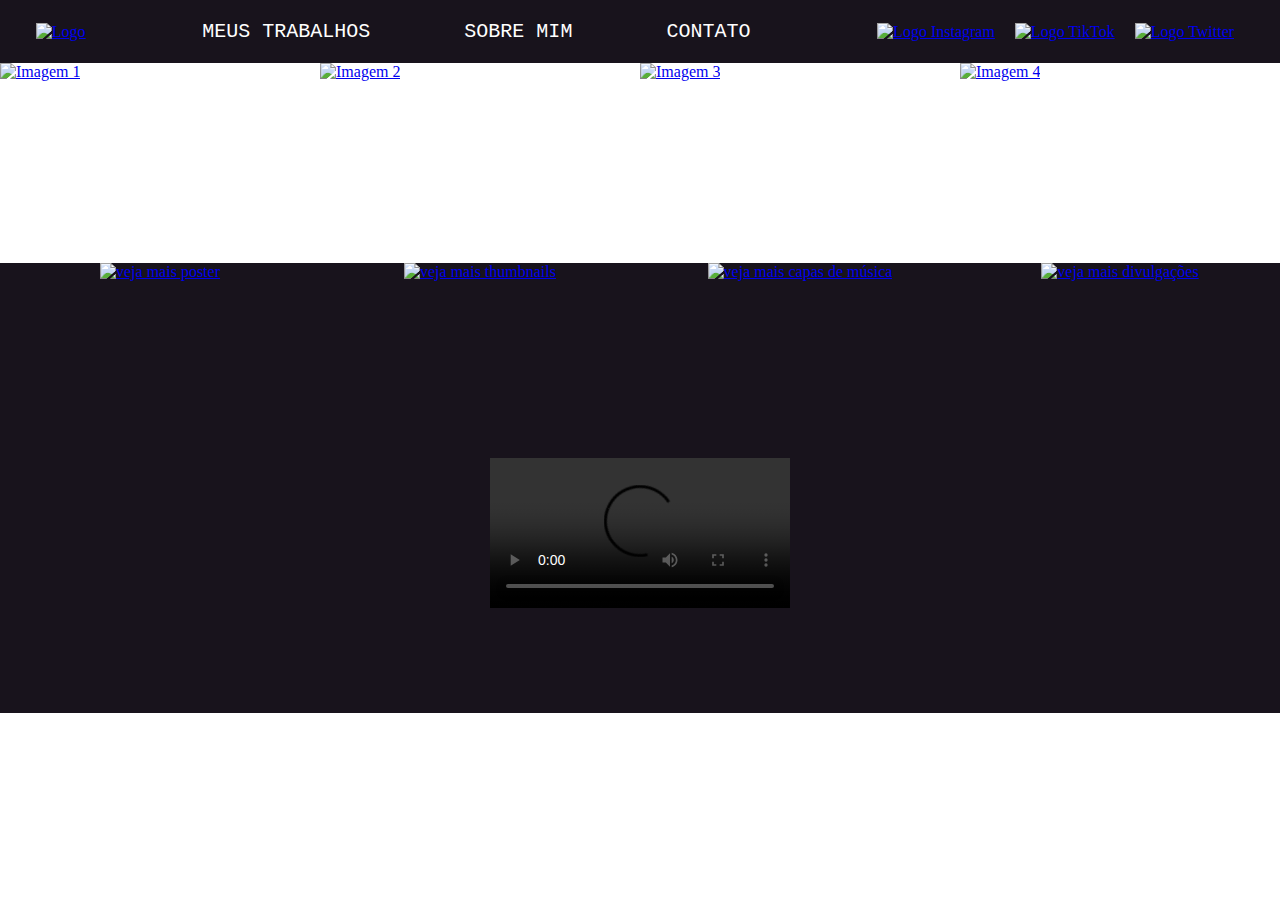
==== index.html @ 1de91942 "Add files via upload" ====
<!DOCTYPE html>
<html lang="en">
<head>
    <meta charset="UTF-8">
    <meta http-equiv="X-UA-Compatible" content="IE=edge">
    <meta name="viewport" content="width=device-width, initial-scale=1.0">
    <link rel="stylesheet" href="estiloindex.css">
    <title>EDUARDO ITAKURA - PORTIFÓLIO</title>
    <script src="script.js"></script>
</head>
<body>
    <header>
        <div class="container">
            <a href="index.html"><img class="logo-imagem" src="IMAGENS/logoedu.png" alt="Logo"></a>
        </div>
        <div class="menu">
            <ul>
                <li><a href="index.html">MEUS TRABALHOS</a></li>
                <li><a href="sobremim.html">SOBRE MIM</a></li>
                <li><a href="contato.html">CONTATO</a></li>
            </ul>
        </div>
        <div class="sociais">
            <a href="https://www.instagram.com/meninoeduu/" target="_blank"><img class="insta" src="IMAGENS/instagramlogo.png" alt="Logo Instagram"></a>
            <a href="https://www.tiktok.com/@gajosbr" target="_blank"><img class="tiktok" src="IMAGENS/tiktoklogo.png" alt="Logo TikTok"></a>
            <a href="https://twitter.com/meninoeduu" target="_blank"><img class="twitter" src="IMAGENS/twitterlogo.png" alt="Logo Twitter"></a>
        </div>
    </header>
    <main>
        <div class="imagem1">
            <a href="poster.html"><img src="IMAGENS/imagem1.jpg" alt="Imagem 1"></a>
        </div>
        <div class="imagem2">
            <a href="thumb.html"><img src="IMAGENS/imagem2.jpg" alt="Imagem 2"></a>
        </div>
        <div class="imagem3">
            <a href="album.html"><img src="IMAGENS/imagem3.jpg" alt="Imagem 3"></a>
        </div>
        <div class="imagem4">
            <a href="divulgas.html"><img src="IMAGENS/imagem4.jpg" alt="Imagem 4"></a>
        </div>
    </main>
    <div class="body" id="fundo">
        <div class="botoes">
            <div class="botao">
                <a href="poster.html"><img src="IMAGENS/botaoposter.png" alt="veja mais poster"></a>
            </div>
            <div class="botao">
                <a href="thumb.html"><img src="IMAGENS/botaothumb.png" alt="veja mais thumbnails"></a>
            </div>
            <div class="botao">
                <a href="album.html"><img src="IMAGENS/botaocapa.png" alt="veja mais capas de música"></a>
            </div>
            <div class="botao">
                <a href="divulgas.html"><img src="IMAGENS/botaodivulga.png" alt="veja mais divulgações"></a>
            </div>
        </div>
        <div class="video-container">
            <video src="IMAGENS/vídeo1.mp4" controls></video>
        </div>
    </div>
</body>
</html>
---- estiloindex.css ----
* {
    padding: 0;
    margin: 0;
    box-sizing: border-box;
}
header {
    width: 100%;
    background-color:#18131c;
    display: flex;
    justify-content: space-around;
    align-items: center;
    padding: 20px 0;
}
.logo-imagem {
    width: auto;
    max-height: 30px;
}
.container{
    display: flex;
    align-items: center;
    justify-content: flex-start;
}
.menu li {
    display: inline-block;
    margin: 0 30px;
}
.menu li a {
    font-size: 20px;
    text-decoration: none;
    color: white;
    padding: 10px 15px;
    position: relative;
    font-family: 'Courier New', Courier, monospace;
}
.menu li a:hover{
    color: #f7d128;
}
.menu li a::after {
    content: " ";
    width: 0%;
    height: 2px;
    background-color: #f7d128;
    position: absolute;
    bottom: 0;
    left: 0;
    transition: width 0.3s ease-in-out;
}
.menu li a:hover::after {
    color: #f7d128;
    width: 100%;
}
.sociais {
    display: flex;
    align-items: center;
    justify-content: flex-start;
}
.insta {
    width: auto;
    max-height: 25px;
    margin: 0 10px;
}
.tiktok {
    width: auto;
    max-height: 25px;
    margin: 0 10px;
}
.twitter {
    width: auto;
    max-height: 25px;
    margin: 0 10px;
}
main {
    display: flex;
    justify-content: center;
}
main div {
    height: 200px;
    width: 25%;
    box-sizing: border-box;
    overflow: hidden;
}
main img {
    height: 100%;
    width: 100%;
    object-fit: cover;
    transition: filter 0.3s, transform 0.3s;
}
.imagem1:hover img {
    filter: blur(1px) brightness(0.7);
    transform: scale(1.1);
}
.imagem2:hover img {
    filter: blur(1px) brightness(0.7);
    transform: scale(1.1);
}
.imagem3:hover img {
    filter: blur(1px) brightness(0.7);
    transform: scale(1.1);
}
.imagem4:hover img {
    filter: blur(1px) brightness(0.7);
    transform: scale(1.1);
}
.body {
    height: 450px;
    width: 100%;
    background-color: #18131c;
    background-image: url(IMAGENS/fundosynthwave.jpg);
    background-size: cover;
    background-position: center;
}
h1 {
    color: #f7d128;
    text-align: center;
    font-family: 'Times New Roman', Times, serif;
    padding-top: 50px;
    font-style: italic;
}
h3 {
    color: #f7d128;
    text-align: center;
    font-family: Cambria, Cochin, Georgia, Times, 'Times New Roman', serif;
}
.botoes {
    display: flex;
}
.botao {
    flex: 1;
    height: auto;
    display: flex;
    align-items: center;
    justify-content: center;
}
.botao img {
    max-width: 100%;
    max-height: 100%;
    object-fit: contain;
}
.video-container {
    display: flex;
    justify-content: center;
    align-items: center;
    height: 56vh;
}
.video-container video {
    max-width: 100%;
    max-height: 100%;
}
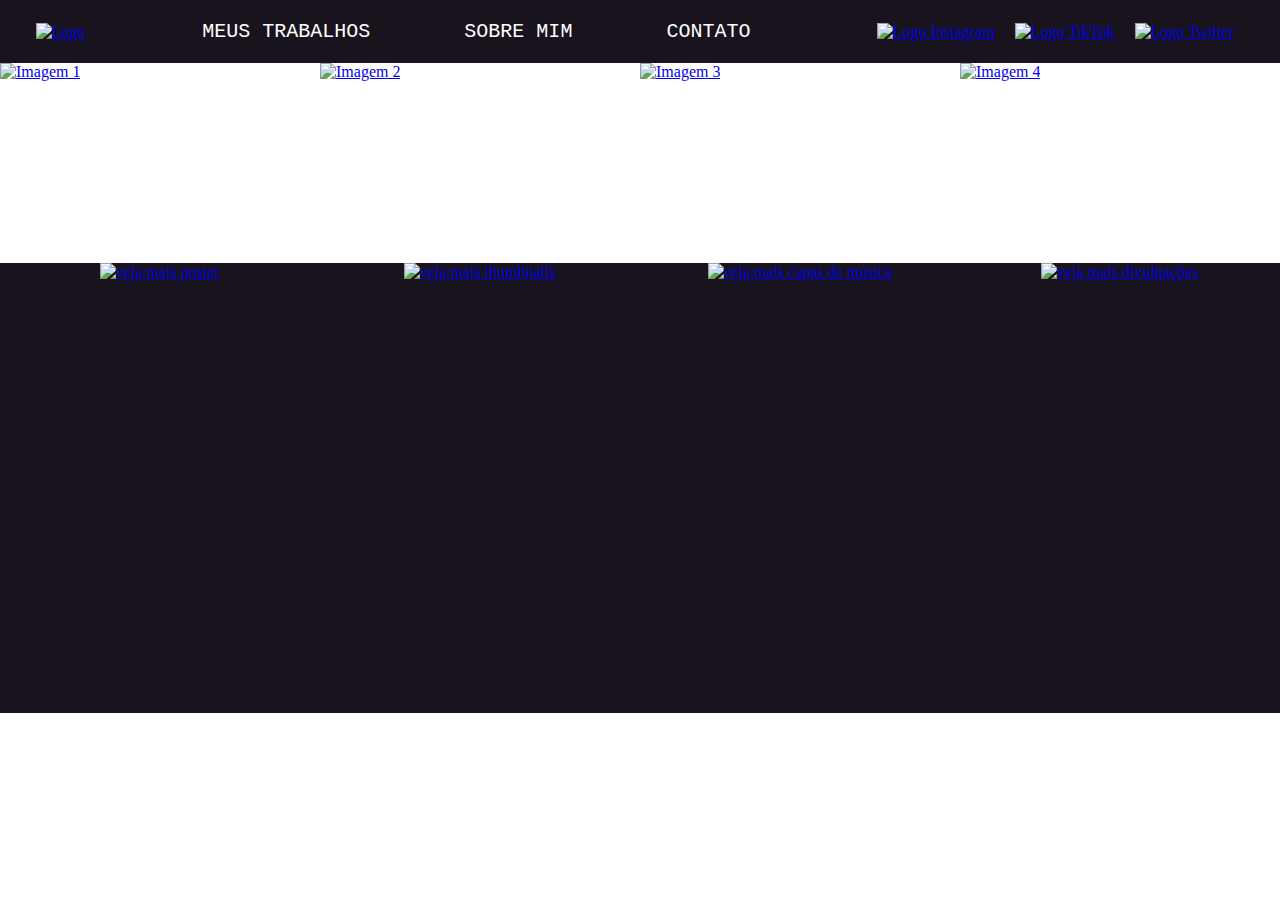
==== commit 4c678add: "index.html" ====
--- a/index.html
+++ b/index.html
@@ -56,8 +56,8 @@
             </div>
         </div>
         <div class="video-container">
-            <video src="IMAGENS/vídeo1.mp4" controls></video>
+            <iframe width="560" height="315" src="https://www.youtube.com/embed/eR-s5gW-9Oo?controls=0" title="YouTube video player" frameborder="0" allow="accelerometer; autoplay; clipboard-write; encrypted-media; gyroscope; picture-in-picture; web-share" allowfullscreen></iframe>
         </div>
     </div>
 </body>
-</html>+</html>
